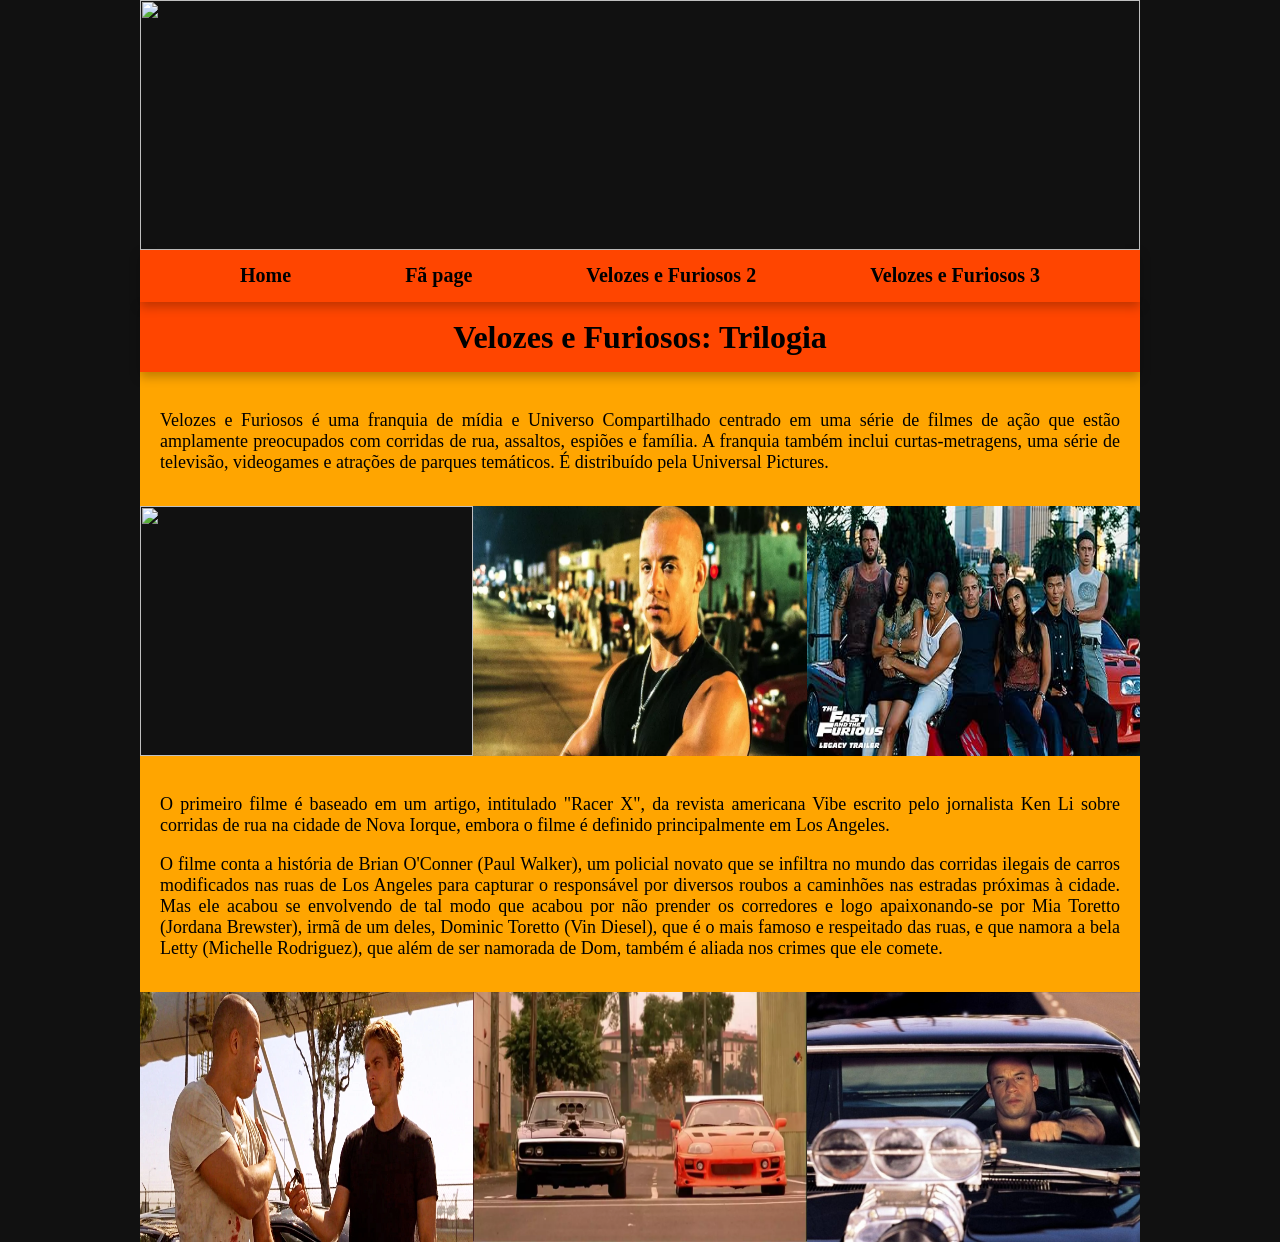
==== index.html @ a1f635e2 "Add files via upload" ====
<!DOCTYPE html>
<html lang="pt-br">
<head>
    <meta charset="UTF-8">
    <meta name="viewport" content="width=device-width, initial-scale=1.0">
    <title>Velozes e Furiosos</title>
    <link rel="stylesheet" href="estilos.css">
</head>
<body>
    
    <div id="cabecalho" >
        <img src="https://encrypted-tbn0.gstatic.com/images?q=tbn:ANd9GcQ1tG3uE5MumB15V3KD2rQWwqwo25CGmiL1hCQtw_Oafk3xNYHWt8mwpvxR&s=10">
         </div>


    <div id="menu">
        <a href="index.html">Home</a>
        <div class="item">

        </div>

        <a href="https://www.facebook.com/VelozesFuriososBR/?locale=pt_BR">Fã page</a>
        <div class="item"></div>

        <a href="velozes2.index.html">Velozes e Furiosos 2</a>
        <div class="item"></div>

        <a href="velozes3.index.html">Velozes e Furiosos 3</a>
        <div class="item"></div></div>
        <div id="titulo">
        <h1> Velozes e Furiosos: Trilogia</h1></div>

    <div id="conteudo">
        <div class="texto">
            <p>Velozes e Furiosos é uma franquia de mídia e Universo Compartilhado centrado em uma série de filmes de ação que estão amplamente preocupados com corridas de rua, assaltos, espiões e família. A franquia também inclui curtas-metragens, uma série de televisão, videogames e atrações de parques temáticos. É distribuído pela Universal Pictures.</p>
        </div>
        <div class="imagem">
            <img src="1_paul_walker-42176250.jpg">
            </div>
        <div class="imagem">
            <img src="143054679-cbb40d127d1cbbfae19ba4ef97975a36.webp">
            </div>
        <div class="imagem">
            <img src="MV5BZjg2NWI5MDEtYTkzMy00MmY1LThjMjUtZjQ3N2MwYWJhODkwXkEyXkFqcGdeQXZ3ZXNsZXk@._V1_QL75_UX500_CR0,0,500,281_.jpg">
            </div>
            
        <div class="texto">
            <p> O primeiro filme é baseado em um artigo, intitulado "Racer X", da revista americana Vibe escrito pelo jornalista Ken Li sobre corridas de rua na cidade de Nova Iorque, embora o filme é definido principalmente em Los Angeles.</p>
            <p> O filme conta a história de Brian O'Conner (Paul Walker), um policial novato que se infiltra no mundo das corridas ilegais de carros modificados nas ruas de Los Angeles para capturar o responsável por diversos roubos a caminhões nas estradas próximas à cidade. Mas ele acabou se envolvendo de tal modo que acabou por não prender os corredores e logo apaixonando-se por Mia Toretto (Jordana Brewster), irmã de um deles, Dominic Toretto (Vin Diesel), que é o mais famoso e respeitado das ruas, e que namora a bela Letty (Michelle Rodriguez), que além de ser namorada de Dom, também é aliada nos crimes que ele comete.</p>
        </div>
        <div class="imagem">
            <img src="Dominic_Toretto_-_Brian_Entrega_as_Chaves.webp">
        </div>
        <div class="imagem">
            <img src="xwKeisC-1024x576.webp">
        </div>
        <div class="imagem">
            <img src="vin-diesel-em-cena-de-velozes--furiosos-2001-1642796112264_v2_4x3.jpg">
        </div>

</body>
</html>
---- estilos.css ----
#cabecalho{
    width: 100%;  
    height: 250px;     
    max-width: 1000px; 
    margin: 0 auto;
}
#cabecalho img{
    width: 100%;
    height: 100%;
    object-position: center 30%;
}
#menu{
    width: 100%;       
    max-width: 1000px; 
    margin: 0 auto;
    margin: auto;
    text-align: center;
    line-height: 50px;
    background-color:orangered;
    box-shadow: 0 5px 10px rgba(0, 0, 0, 0.25);
    position: relative;
    z-index: 10;
}    
#menu a {
    display: inline-flex; 
    margin-left: 25px;  
    margin-right: 25px;
    line-height: 50px;
    color: black;
    font-size: 20px;
    height: 50px;
    padding: 0 30px;
    align-items: center;
    justify-content: center;
    text-decoration: none;
    font-weight: bold;
    box-sizing: border-box;
    transition: background-color 1s ease;
}
#menu a:hover {
  background-color: red;   
  color: white;       
}
.item{
   display: inline;
    float: none;
    width: auto;
    height: auto;
}
#titulo{
    width: 100%;       
    max-width: 1000px;
    margin: 0 auto;
    text-align: center;
    line-height: 70px;
    background-color:orangered;
    margin-left: auto;   
    margin-right: auto; 
    margin-top: 0;       
    margin-bottom: 0;
    box-shadow: 0 5px 10px rgba(0, 0, 0, 0.25);
    position: relative;
    z-index: 9;
}
#titulo h1 {
    margin: 0 !important;
    padding: 0 !important;
    line-height: 70px;}
#conteudo{
    width: 100%;       
    max-width: 1000px; 
    margin: 0 auto;
    font-size: 0%;
}
.texto{
    width: 100%;       
    max-width: 1000px;
    margin: 0 auto;
    font-size: 18px;
    text-align: justify;
    background-color: orange;
    margin-left: auto;   
    margin-right: auto;
    margin-top: 0;       
    margin-bottom: 0;
    padding: 20px;
    box-sizing: border-box;
    margin: 0; 
    padding-bottom: 15px;
}
.imagem{
    width: 333.33px;
    height: 250px;
    margin-top: 0px;
    margin-bottom: 0px;
    display: inline-block;
    vertical-align: bottom;
}
.imagem img{
    width: 333.33px;
    height: 250px;
}
.velozes2 #menu{
    background-color: limegreen;
}
.velozes2 #titulo{
    background-color:limegreen;
}
.velozes2 .texto{
    background-color:#33b5e5;
}
.velozes2 #menu a:hover {
  background-color: green;   
  color: white; 
}
.velozes3 .texto{
    background-color: tomato;
}
.velozes3 #menu{ background-color: lightseagreen;}
.velozes3 #titulo {background-color: lightseagreen ;}
.velozes3 #menu a:hover {background-color: blue; color: white;}
body {background-image: url("https://static.vecteezy.com/ti/fotos-gratis/t1/72928951-pneu-marcas-e-oleo-arco-iris-em-asfalto-uma-impressionante-visual-do-acidente-de-meio-ambiente-impacto-e-urbano-textura-apresentando-vivido-cores-e-sujo-detalhes-gratis-foto.jpeg"); background-size: cover; background-attachment: fixed; background-position: center;   background-repeat: no-repeat; margin: 0; 
    padding: 0; background-color: #111; }
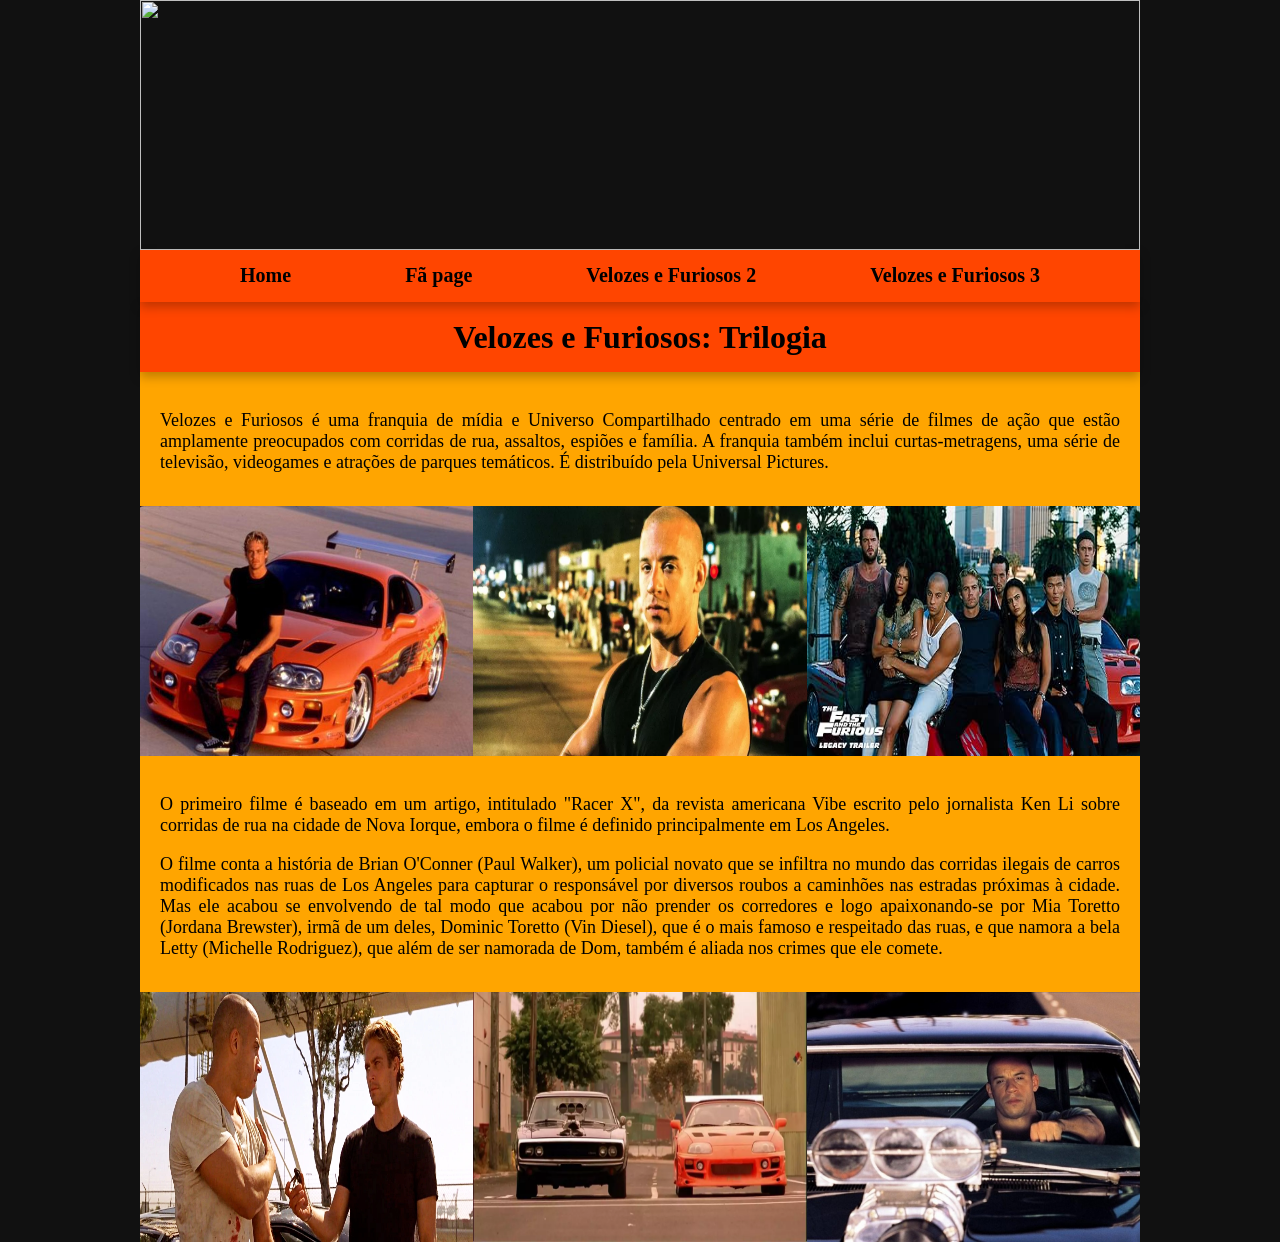
==== commit d42bd4a6: "Add files via upload" ====
--- a/index.html
+++ b/index.html
@@ -35,7 +35,7 @@
             <p>Velozes e Furiosos é uma franquia de mídia e Universo Compartilhado centrado em uma série de filmes de ação que estão amplamente preocupados com corridas de rua, assaltos, espiões e família. A franquia também inclui curtas-metragens, uma série de televisão, videogames e atrações de parques temáticos. É distribuído pela Universal Pictures.</p>
         </div>
         <div class="imagem">
-            <img src="1_paul_walker-42176250.jpg">
+            <img src="toyota-supra-fast-and-furious.jpg">
             </div>
         <div class="imagem">
             <img src="143054679-cbb40d127d1cbbfae19ba4ef97975a36.webp">
